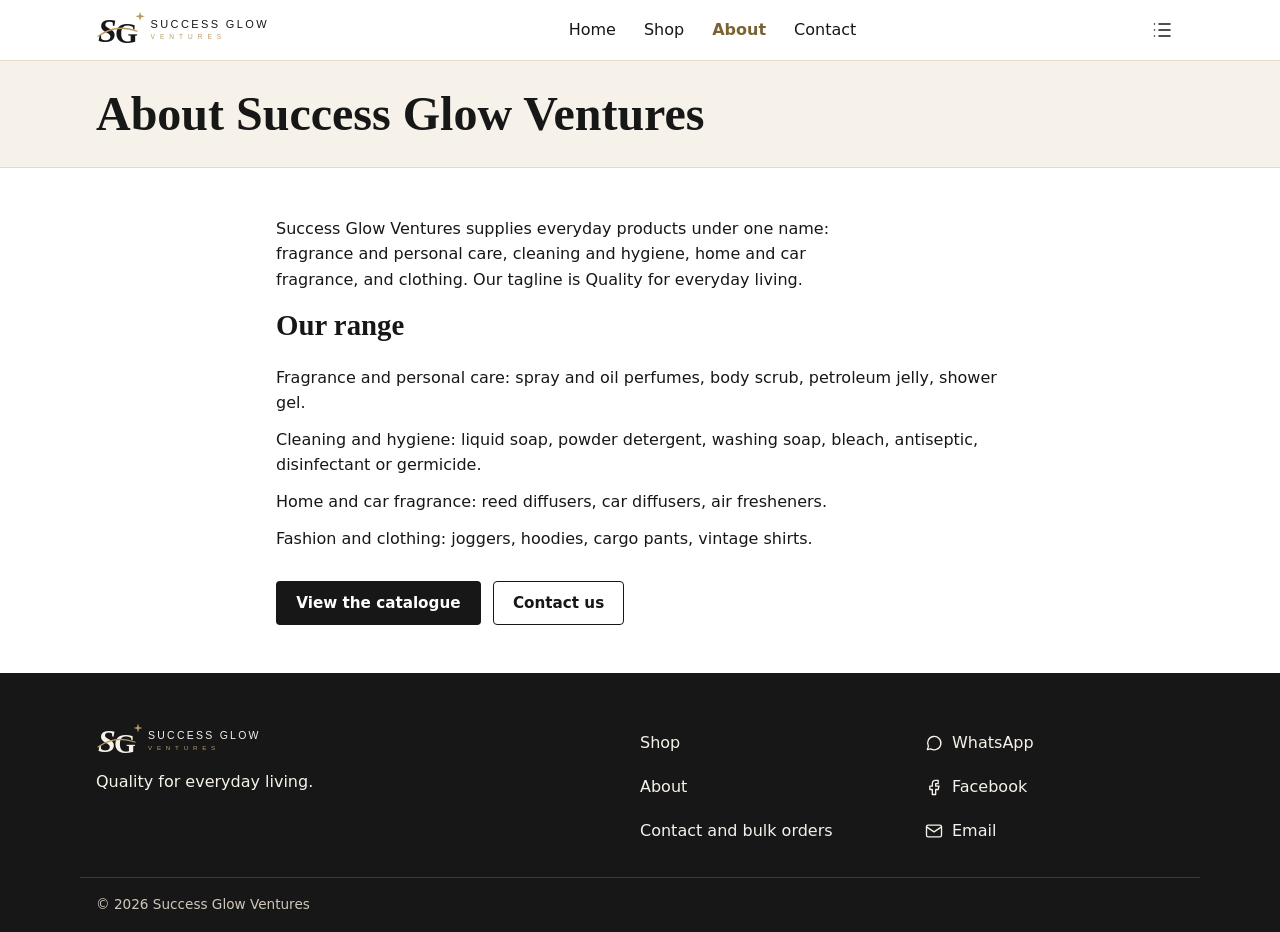
==== about.html @ 73aa0829 "Add files via upload" ====
<!doctype html>
<html lang="en"><head><meta charset="utf-8"><meta name="viewport" content="width=device-width,initial-scale=1"><title>About | Success Glow Ventures</title><meta name="description" content="About Success Glow Ventures and the products we supply."><meta name="theme-color" content="#171717"><link rel="icon" href="favicon.svg" type="image/svg+xml"><link rel="stylesheet" href="styles.css"></head>
<body data-page="about"><a class="skip" href="#main">Skip to content</a><header id="site-header" class="site-header"></header>
<main id="main">
<section class="page-head"><div class="wrap"><h1>About Success Glow Ventures</h1></div></section>
<section class="section"><div class="wrap narrow prose"><p>Success Glow Ventures supplies everyday products under one name: fragrance and personal care, cleaning and hygiene, home and car fragrance, and clothing. Our tagline is Quality for everyday living.</p><h2>Our range</h2><ul class="plain"><li>Fragrance and personal care: spray and oil perfumes, body scrub, petroleum jelly, shower gel.</li><li>Cleaning and hygiene: liquid soap, powder detergent, washing soap, bleach, antiseptic, disinfectant or germicide.</li><li>Home and car fragrance: reed diffusers, car diffusers, air fresheners.</li><li>Fashion and clothing: joggers, hoodies, cargo pants, vintage shirts.</li></ul><div class="actions"><a class="btn btn-dark" href="shop.html">View the catalogue</a><a class="btn btn-ghost" href="contact.html">Contact us</a></div></div></section>
<noscript><p class="wrap section">This site needs JavaScript. You can still message us on WhatsApp: <a href="https://wa.me/2347067019699">+234 706 701 9699</a>.</p></noscript>
</main>
<footer id="site-footer" class="site-footer"></footer><script src="app.js" defer></script></body></html>
---- styles.css ----
/* Success Glow Ventures - design tokens first, then components. Mobile first. */
:root{--ink:#171717;--ivory:#F6F2EA;--gold:#B99A66;--gold-text:#7A6232;--white:#fff;--line:#E2DACB;--muted:#5C574E;
--r:4px;--s1:.5rem;--s2:1rem;--s3:1.5rem;--s4:3rem;--serif:Georgia,'Times New Roman',serif;--sans:system-ui,-apple-system,'Segoe UI',Roboto,Arial,sans-serif;--icon:20px}
*{box-sizing:border-box}html{-webkit-text-size-adjust:100%;scroll-behavior:smooth}
body{margin:0;font:16px/1.6 var(--sans);color:var(--ink);background:var(--white);overflow-x:hidden}
img,svg{max-width:100%;display:block}a{color:inherit}
h1,h2,h3{font-family:var(--serif);font-weight:700;line-height:1.2;margin:0 0 var(--s1)}
h1{font-size:clamp(1.9rem,7vw,3rem)}h2{font-size:clamp(1.35rem,4.5vw,1.8rem);margin-bottom:var(--s2)}h3{font-size:1.05rem}
p{margin:0 0 var(--s2)}:focus-visible{outline:3px solid var(--gold);outline-offset:2px}
.wrap{max-width:1120px;margin:0 auto;padding:0 var(--s2)}.narrow{max-width:760px}
.skip{position:absolute;left:-999px;top:0;background:var(--ink);color:#fff;padding:.7rem 1rem;z-index:100}.skip:focus{left:0}
.sr{position:absolute;width:1px;height:1px;overflow:hidden;clip:rect(0 0 0 0)}
.muted,.note{color:var(--muted);font-size:.9rem}.plain{list-style:none;margin:0;padding:0}
.ic{flex:none}
/* header */
.site-header{position:sticky;top:0;z-index:50;background:var(--white);border-bottom:1px solid var(--line)}
.bar{display:flex;align-items:center;justify-content:space-between;min-height:60px}
.brand img{height:36px;width:auto}
.nav{display:none;position:absolute;left:0;right:0;top:100%;background:var(--white);border-bottom:1px solid var(--line);padding:0 var(--s2) var(--s1)}
.nav.open{display:block}.nav a{display:flex;align-items:center;min-height:48px;text-decoration:none;border-bottom:1px solid var(--line)}
.nav a[aria-current=page]{color:var(--gold-text);font-weight:700}
.tools{display:flex;align-items:center}
.order-link,.menu-btn{position:relative;display:grid;place-items:center;width:44px;height:44px;border:0;background:none;color:inherit;cursor:pointer}
.badge{position:absolute;top:3px;right:1px;min-width:18px;height:18px;padding:0 4px;border-radius:9px;background:var(--ink);color:#fff;font-size:.7rem;line-height:18px;text-align:center}.badge[hidden]{display:none}
/* buttons */
.btn{display:inline-flex;align-items:center;justify-content:center;gap:var(--s1);min-height:44px;padding:.55rem 1.2rem;border-radius:var(--r);border:1px solid transparent;font:600 .95rem var(--sans);text-decoration:none;cursor:pointer}
.btn-dark{background:var(--ink);color:#fff}.btn-gold{background:var(--gold);color:var(--ink)}
.btn-ghost{border-color:var(--ink);background:transparent;color:var(--ink)}.btn-light{border-color:var(--ivory);color:var(--ivory)}
.btn-sm{width:100%;min-height:40px;padding:.35rem .6rem}.link{background:none;border:0;color:var(--gold-text);text-decoration:underline;min-height:44px;cursor:pointer;font:inherit}
.actions{display:flex;flex-wrap:wrap;gap:.75rem;margin-top:var(--s3)}
/* sections */
.hero{background:var(--ink);color:var(--ivory);padding:var(--s4) 0}.hero .lead{max-width:34rem;font-size:1.1rem;color:#E8E2D6}
.section{padding:var(--s4) 0}.alt{background:var(--ivory)}
.page-head{background:var(--ivory);padding:var(--s3) 0 var(--s2);border-bottom:1px solid var(--line)}.page-head p{color:var(--muted);margin:0;max-width:40rem}
.cta{background:var(--ink);color:var(--ivory);padding:var(--s4) 0}.cta p{max-width:34rem}
.cat-grid{display:grid;grid-template-columns:1fr 1fr;gap:.75rem}
.cat-card{display:block;padding:var(--s2);border:1px solid var(--line);border-radius:var(--r);text-decoration:none;background:var(--white)}
.cat-card .ic{color:var(--gold-text);margin-bottom:var(--s1)}.cat-card p{margin:0;color:var(--muted);font-size:.9rem}
.steps{list-style:none;margin:0;padding:0;display:grid;gap:var(--s2)}.steps li{border-left:3px solid var(--gold);padding-left:var(--s2)}.steps p{margin:0}
.prose p{max-width:60ch}.prose ul{margin-bottom:var(--s2)}.prose li{padding:.35rem 0}
/* shop */
.filters{display:grid;gap:.75rem;margin-bottom:var(--s2)}
#q{width:100%;min-height:46px;padding:.5rem .8rem;border:1px solid #8a8478;border-radius:var(--r);font:inherit}
.chips{display:flex;flex-wrap:wrap;gap:.5rem}
.chip{min-height:44px;padding:.4rem .9rem;border:1px solid var(--ink);border-radius:var(--r);background:var(--white);font:inherit;font-size:.9rem;cursor:pointer}
.chip[aria-pressed=true]{background:var(--ink);color:#fff}
.grid{display:grid;grid-template-columns:1fr 1fr;gap:.75rem}
.card{display:flex;flex-direction:column;border:1px solid var(--line);border-radius:var(--r);overflow:hidden;background:var(--white)}
.ph{display:block;aspect-ratio:1/1;background:var(--ivory)}.ph img{width:100%;height:100%;object-fit:cover}
.ph-art{height:100%;display:flex;flex-direction:column;align-items:center;justify-content:center;gap:.4rem;color:var(--gold-text);font-size:.75rem;text-align:center;padding:var(--s1)}
.cbody{padding:.75rem;display:flex;flex-direction:column;flex:1}.cbody h3{margin:0 0 .25rem}.cbody h3 a{text-decoration:none}
.cat{margin:0 0 .25rem;color:var(--muted);font-size:.8rem}.quote{color:var(--gold-text);font-weight:600;font-size:.9rem}
.buy{margin-top:auto;display:grid;gap:.5rem}
.qty{display:flex;align-items:center;border:1px solid #8a8478;border-radius:var(--r);width:max-content;max-width:100%}
.qty button{width:40px;height:40px;border:0;background:none;font-size:1.1rem;cursor:pointer}
.qty input{width:52px;height:40px;border:0;text-align:center;font:inherit;-moz-appearance:textfield;background:none}
.qty input::-webkit-outer-spin-button,.qty input::-webkit-inner-spin-button{-webkit-appearance:none}
.empty{grid-column:1/-1;padding:var(--s3);background:var(--ivory);border-radius:var(--r)}
/* product + order */
.crumb{color:var(--muted);font-size:.9rem}.pd{display:grid;gap:var(--s3)}.ph.big{border:1px solid var(--line);border-radius:var(--r);max-width:480px}
.rows{list-style:none;margin:0;padding:0}.row{display:grid;grid-template-columns:1fr auto;gap:.25rem .75rem;align-items:center;padding:.75rem 0;border-bottom:1px solid var(--line)}
.rname{font-weight:600}.qn{min-width:40px;text-align:center}.row .link{grid-column:1/-1;justify-self:start;min-height:36px}
.contacts{list-style:none;margin:0;padding:0;display:grid;gap:.5rem}.contacts a{display:flex;gap:.75rem;align-items:center;min-height:48px;padding:0 var(--s2);border:1px solid var(--line);background:var(--white);border-radius:var(--r);text-decoration:none;overflow-wrap:anywhere}
/* footer */
.site-footer{background:var(--ink);color:var(--ivory);padding:var(--s4) 0 var(--s2)}.foot{display:grid;gap:var(--s3)}
.site-footer a{display:inline-flex;gap:.5rem;align-items:center;min-height:44px;text-decoration:none}.site-footer img{margin-bottom:var(--s1)}
.legal{margin-top:var(--s3);padding-top:var(--s2);border-top:1px solid #3a3a3a;font-size:.85rem;color:#cfc8ba}.legal p{margin:0}
.toast{position:fixed;left:50%;bottom:1rem;transform:translate(-50%,150%);background:var(--ink);color:#fff;padding:.7rem 1.1rem;border-radius:var(--r);transition:transform .2s;z-index:60}.toast.show{transform:translate(-50%,0)}
@media(min-width:760px){
.nav{display:flex;position:static;border:0;padding:0;gap:1.75rem}.nav a{border:0;min-height:44px}.menu-btn{display:none}.brand img{height:42px}
.cat-grid{grid-template-columns:repeat(4,1fr)}.grid{grid-template-columns:repeat(3,1fr);gap:1rem}.steps{grid-template-columns:repeat(3,1fr)}
.filters{grid-template-columns:minmax(240px,1fr) 2fr;align-items:center}.pd{grid-template-columns:1fr 1fr}.foot{grid-template-columns:2fr 1fr 1fr}
.row{grid-template-columns:1fr auto auto}.row .link{grid-column:auto}.hero{padding:5rem 0}}
@media(min-width:1024px){.grid{grid-template-columns:repeat(4,1fr)}}
@media(prefers-reduced-motion:reduce){html{scroll-behavior:auto}.toast{transition:none}}
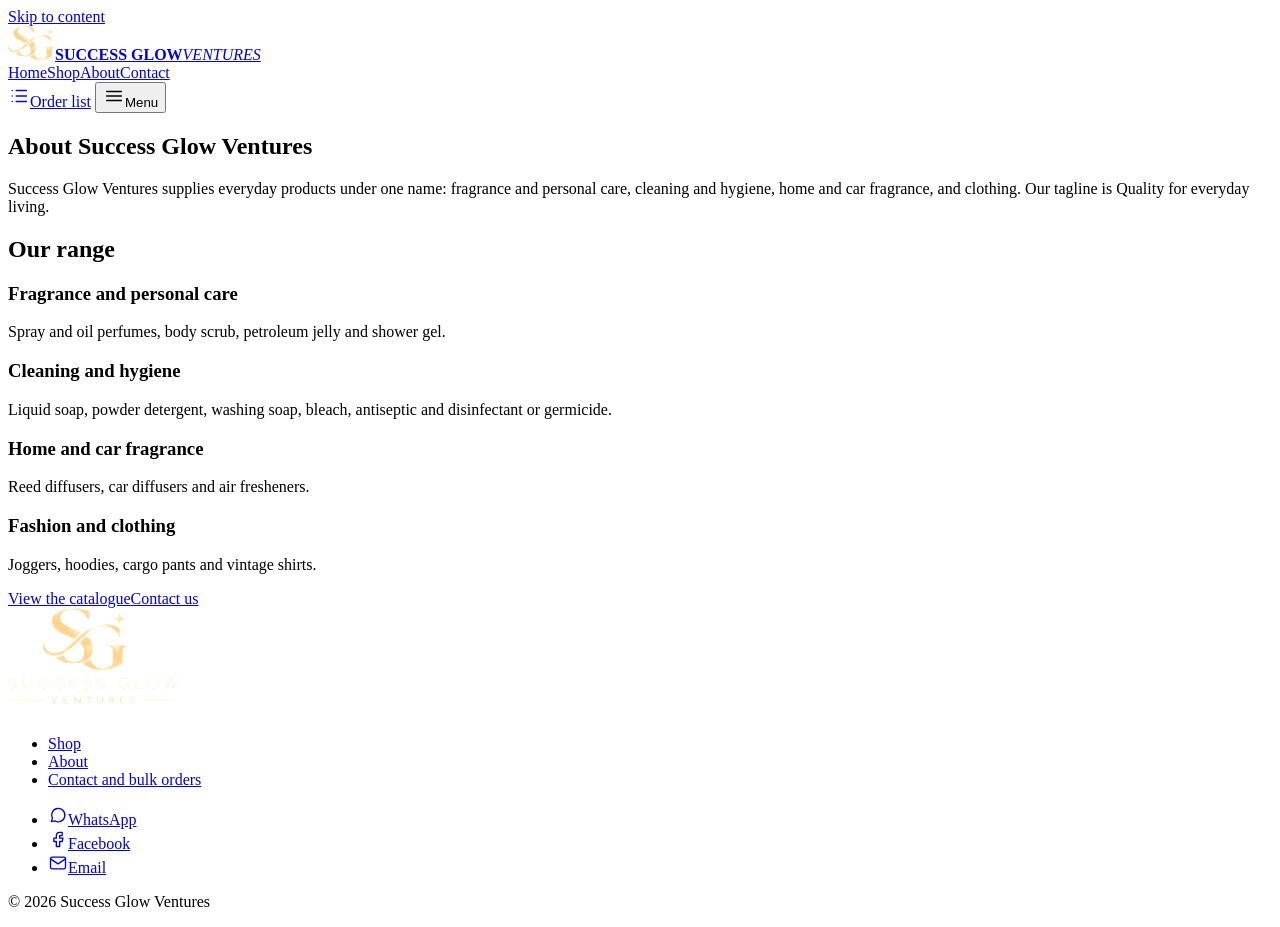
==== commit 000c8413: "Rename about-1.html to about.html" ====
--- a/about.html
+++ b/about.html
@@ -1,9 +1,9 @@
 <!doctype html>
-<html lang="en"><head><meta charset="utf-8"><meta name="viewport" content="width=device-width,initial-scale=1"><title>About | Success Glow Ventures</title><meta name="description" content="About Success Glow Ventures and the products we supply."><meta name="theme-color" content="#171717"><link rel="icon" href="favicon.svg" type="image/svg+xml"><link rel="stylesheet" href="styles.css"></head>
+<html lang="en"><head><meta charset="utf-8"><meta name="viewport" content="width=device-width,initial-scale=1"><title>About | Success Glow Ventures</title><meta name="description" content="About Success Glow Ventures and the products we supply."><meta name="theme-color" content="#171717"><link rel="icon" href="favicon.png" type="image/png"><link rel="apple-touch-icon" href="apple-touch-icon.png"><link rel="stylesheet" href="styles.css"></head>
 <body data-page="about"><a class="skip" href="#main">Skip to content</a><header id="site-header" class="site-header"></header>
 <main id="main">
 <section class="page-head"><div class="wrap"><h1>About Success Glow Ventures</h1></div></section>
-<section class="section"><div class="wrap narrow prose"><p>Success Glow Ventures supplies everyday products under one name: fragrance and personal care, cleaning and hygiene, home and car fragrance, and clothing. Our tagline is Quality for everyday living.</p><h2>Our range</h2><ul class="plain"><li>Fragrance and personal care: spray and oil perfumes, body scrub, petroleum jelly, shower gel.</li><li>Cleaning and hygiene: liquid soap, powder detergent, washing soap, bleach, antiseptic, disinfectant or germicide.</li><li>Home and car fragrance: reed diffusers, car diffusers, air fresheners.</li><li>Fashion and clothing: joggers, hoodies, cargo pants, vintage shirts.</li></ul><div class="actions"><a class="btn btn-dark" href="shop.html">View the catalogue</a><a class="btn btn-ghost" href="contact.html">Contact us</a></div></div></section>
+<section class="section"><div class="wrap narrow prose"><p>Success Glow Ventures supplies everyday products under one name: fragrance and personal care, cleaning and hygiene, home and car fragrance, and clothing. Our tagline is Quality for everyday living.</p><h2>Our range</h2><div class="range"><section><h3>Fragrance and personal care</h3><p>Spray and oil perfumes, body scrub, petroleum jelly and shower gel.</p></section><section><h3>Cleaning and hygiene</h3><p>Liquid soap, powder detergent, washing soap, bleach, antiseptic and disinfectant or germicide.</p></section><section><h3>Home and car fragrance</h3><p>Reed diffusers, car diffusers and air fresheners.</p></section><section><h3>Fashion and clothing</h3><p>Joggers, hoodies, cargo pants and vintage shirts.</p></section></div><div class="actions"><a class="btn btn-dark" href="shop.html">View the catalogue</a><a class="btn btn-ghost" href="contact.html">Contact us</a></div></div></section>
 <noscript><p class="wrap section">This site needs JavaScript. You can still message us on WhatsApp: <a href="https://wa.me/2347067019699">+234 706 701 9699</a>.</p></noscript>
 </main>
 <footer id="site-footer" class="site-footer"></footer><script src="app.js" defer></script></body></html>
